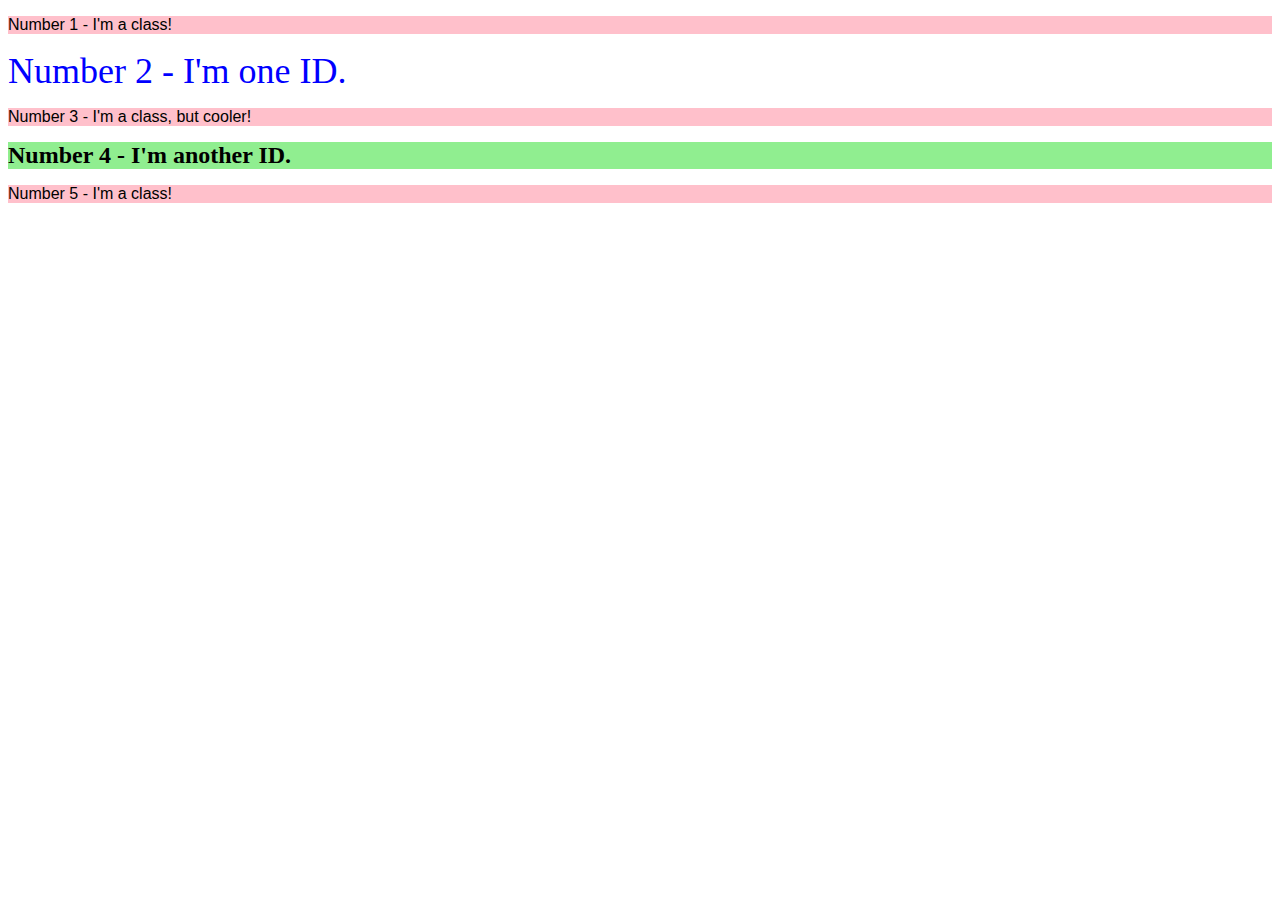
==== foundations/02-class-id-selectors/index.html @ c70d8ef6 "added classes and id to ccs and html" ====
<!DOCTYPE html>
<html lang="en">
  <head>
    <meta charset="UTF-8">
    <meta http-equiv="X-UA-Compatible" content="IE=edge">
    <meta name="viewport" content="width=device-width, initial-scale=1.0">
    <title>Class and ID Selectors</title>
    <link rel="stylesheet" href="style.css">
  </head>
  <body>
    <p class="odd">Number 1 - I'm a class!</p>
    <div id="two">Number 2 - I'm one ID.</div>
    <p class="odd, three">Number 3 - I'm a class, but cooler!</p>
    <div id="four">Number 4 - I'm another ID.</div>
    <p class="odd">Number 5 - I'm a class!</p>
  </body>
</html>
---- foundations/02-class-id-selectors/style.css ----
.odd, .three{
    color: black;
    background-color:pink;
    font-family: Verdana, Geneva, Tahoma, sans-serif;
}

.three{
font-size: 24.px;

}

#two{
    color: blue;
    background-color: white;
    font-size: 36px;
}

#four{
    color: black;
    background-color: lightgreen;
    font-size: 24px;
    font-weight: bold;
}
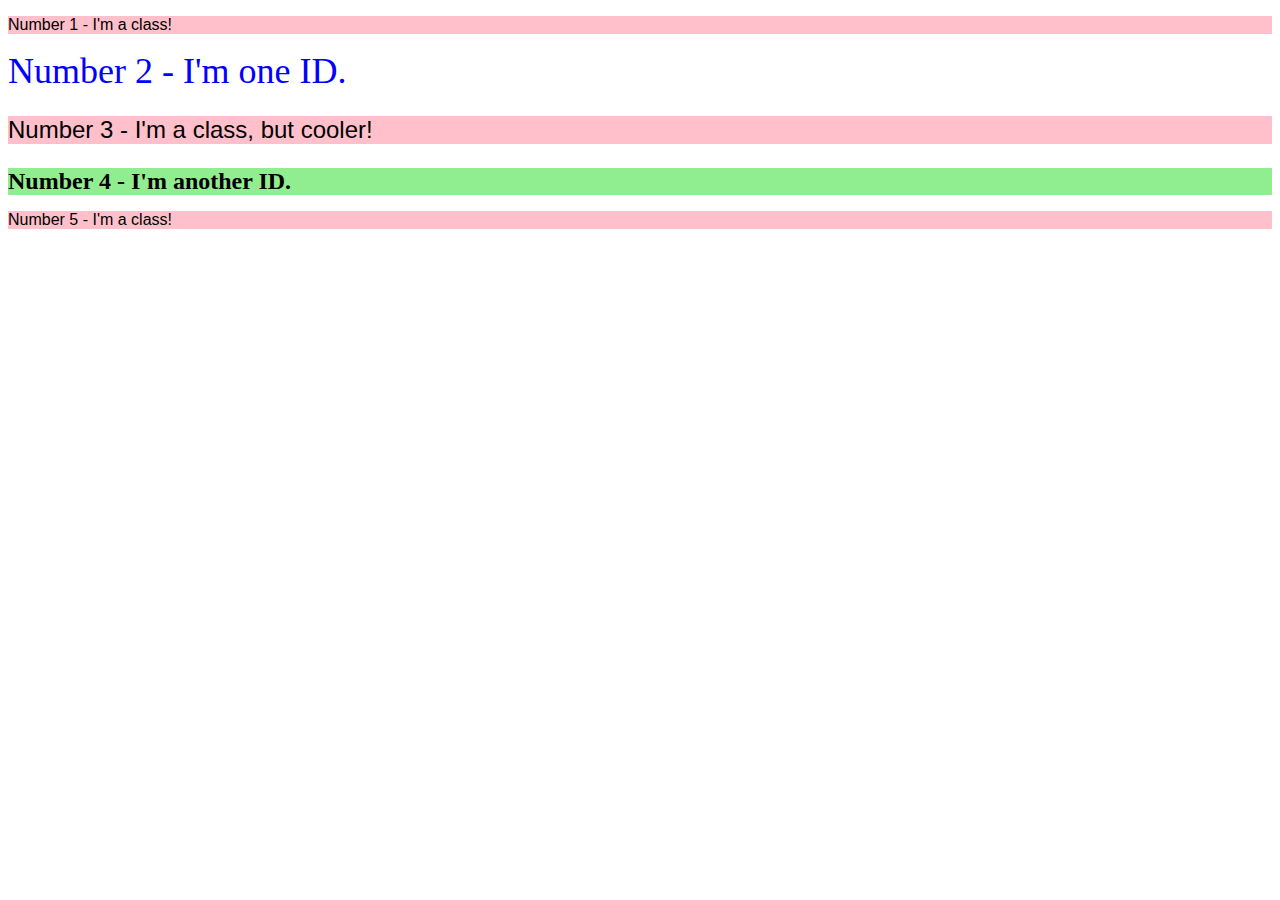
==== commit 4bf072c6: "tried diffrence between id and class line 13" ====
--- a/foundations/02-class-id-selectors/index.html
+++ b/foundations/02-class-id-selectors/index.html
@@ -10,7 +10,7 @@
   <body>
     <p class="odd">Number 1 - I'm a class!</p>
     <div id="two">Number 2 - I'm one ID.</div>
-    <p class="odd, three">Number 3 - I'm a class, but cooler!</p>
+    <p class="odd" id="three">Number 3 - I'm a class, but cooler!</p>
     <div id="four">Number 4 - I'm another ID.</div>
     <p class="odd">Number 5 - I'm a class!</p>
   </body>
--- a/foundations/02-class-id-selectors/style.css
+++ b/foundations/02-class-id-selectors/style.css
@@ -1,11 +1,11 @@
-.odd, .three{
+.odd{
     color: black;
     background-color:pink;
     font-family: Verdana, Geneva, Tahoma, sans-serif;
 }
 
-.three{
-font-size: 24.px;
+#three{
+font-size:24px;
 
 }
 
